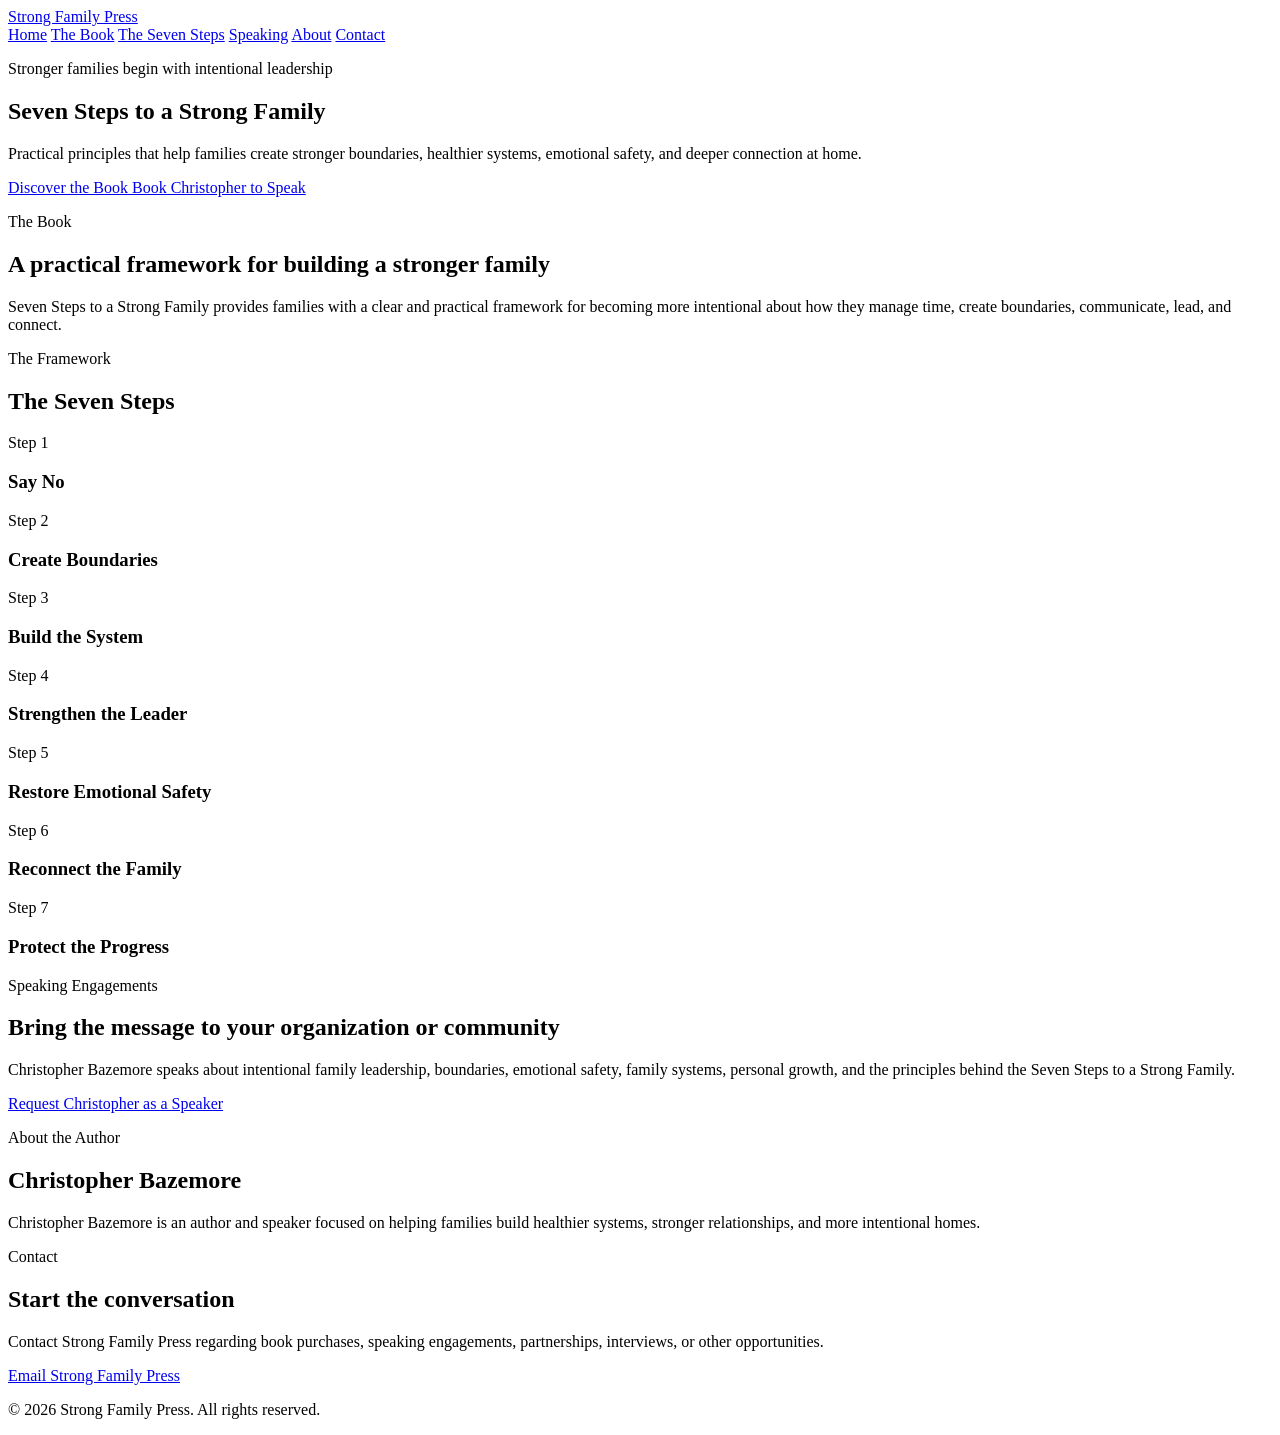
==== index.html @ dc33c5fa "Create index.html for Strong Family Press website This HTML file serves as the main structure for th" ====
<!DOCTYPE html>
<html lang="en">
<head>
    <meta charset="UTF-8">

    <meta
        name="viewport"
        content="width=device-width, initial-scale=1.0"
    >

    <meta
        name="description"
        content="Strong Family Press helps families strengthen their homes through practical principles, books, resources, and speaking engagements."
    >

    <title>Strong Family Press | Seven Steps to a Strong Family</title>

    <link rel="stylesheet" href="css/style.css">
</head>

<body>

    <header class="site-header">
        <div class="container header-container">

            <a class="site-logo" href="index.html">
                Strong Family Press
            </a>

            <nav class="main-navigation" aria-label="Main navigation">
                <a href="#home">Home</a>
                <a href="#book">The Book</a>
                <a href="#seven-steps">The Seven Steps</a>
                <a href="#speaking">Speaking</a>
                <a href="#about">About</a>
                <a href="#contact">Contact</a>
            </nav>

        </div>
    </header>

    <main>

        <section class="hero" id="home">
            <div class="container hero-content">

                <p class="eyebrow">Stronger families begin with intentional leadership</p>

                <h1>Seven Steps to a Strong Family</h1>

                <p class="hero-description">
                    Practical principles that help families create stronger
                    boundaries, healthier systems, emotional safety, and deeper
                    connection at home.
                </p>

                <div class="hero-actions">
                    <a class="button button-primary" href="#book">
                        Discover the Book
                    </a>

                    <a class="button button-secondary" href="#speaking">
                        Book Christopher to Speak
                    </a>
                </div>

            </div>
        </section>

        <section class="section" id="book">
            <div class="container">

                <p class="section-label">The Book</p>

                <h2>A practical framework for building a stronger family</h2>

                <p>
                    Seven Steps to a Strong Family provides families with a
                    clear and practical framework for becoming more intentional
                    about how they manage time, create boundaries, communicate,
                    lead, and connect.
                </p>

            </div>
        </section>

        <section class="section section-alternate" id="seven-steps">
            <div class="container">

                <p class="section-label">The Framework</p>

                <h2>The Seven Steps</h2>

                <div class="steps-grid">

                    <article class="step-card">
                        <span>Step 1</span>
                        <h3>Say No</h3>
                    </article>

                    <article class="step-card">
                        <span>Step 2</span>
                        <h3>Create Boundaries</h3>
                    </article>

                    <article class="step-card">
                        <span>Step 3</span>
                        <h3>Build the System</h3>
                    </article>

                    <article class="step-card">
                        <span>Step 4</span>
                        <h3>Strengthen the Leader</h3>
                    </article>

                    <article class="step-card">
                        <span>Step 5</span>
                        <h3>Restore Emotional Safety</h3>
                    </article>

                    <article class="step-card">
                        <span>Step 6</span>
                        <h3>Reconnect the Family</h3>
                    </article>

                    <article class="step-card">
                        <span>Step 7</span>
                        <h3>Protect the Progress</h3>
                    </article>

                </div>

            </div>
        </section>

        <section class="section" id="speaking">
            <div class="container">

                <p class="section-label">Speaking Engagements</p>

                <h2>Bring the message to your organization or community</h2>

                <p>
                    Christopher Bazemore speaks about intentional family
                    leadership, boundaries, emotional safety, family systems,
                    personal growth, and the principles behind the Seven Steps
                    to a Strong Family.
                </p>

                <a class="button button-primary" href="#contact">
                    Request Christopher as a Speaker
                </a>

            </div>
        </section>

        <section class="section section-alternate" id="about">
            <div class="container">

                <p class="section-label">About the Author</p>

                <h2>Christopher Bazemore</h2>

                <p>
                    Christopher Bazemore is an author and speaker focused on
                    helping families build healthier systems, stronger
                    relationships, and more intentional homes.
                </p>

            </div>
        </section>

        <section class="section contact-section" id="contact">
            <div class="container">

                <p class="section-label">Contact</p>

                <h2>Start the conversation</h2>

                <p>
                    Contact Strong Family Press regarding book purchases,
                    speaking engagements, partnerships, interviews, or other
                    opportunities.
                </p>

                <a
                    class="button button-primary"
                    href="mailto:contact@strongfamilypress.net"
                >
                    Email Strong Family Press
                </a>

            </div>
        </section>

    </main>

    <footer class="site-footer">
        <div class="container">

            <p>
                &copy; 2026 Strong Family Press. All rights reserved.
            </p>

        </div>
    </footer>

    <script src="js/script.js"></script>

</body>
</html>
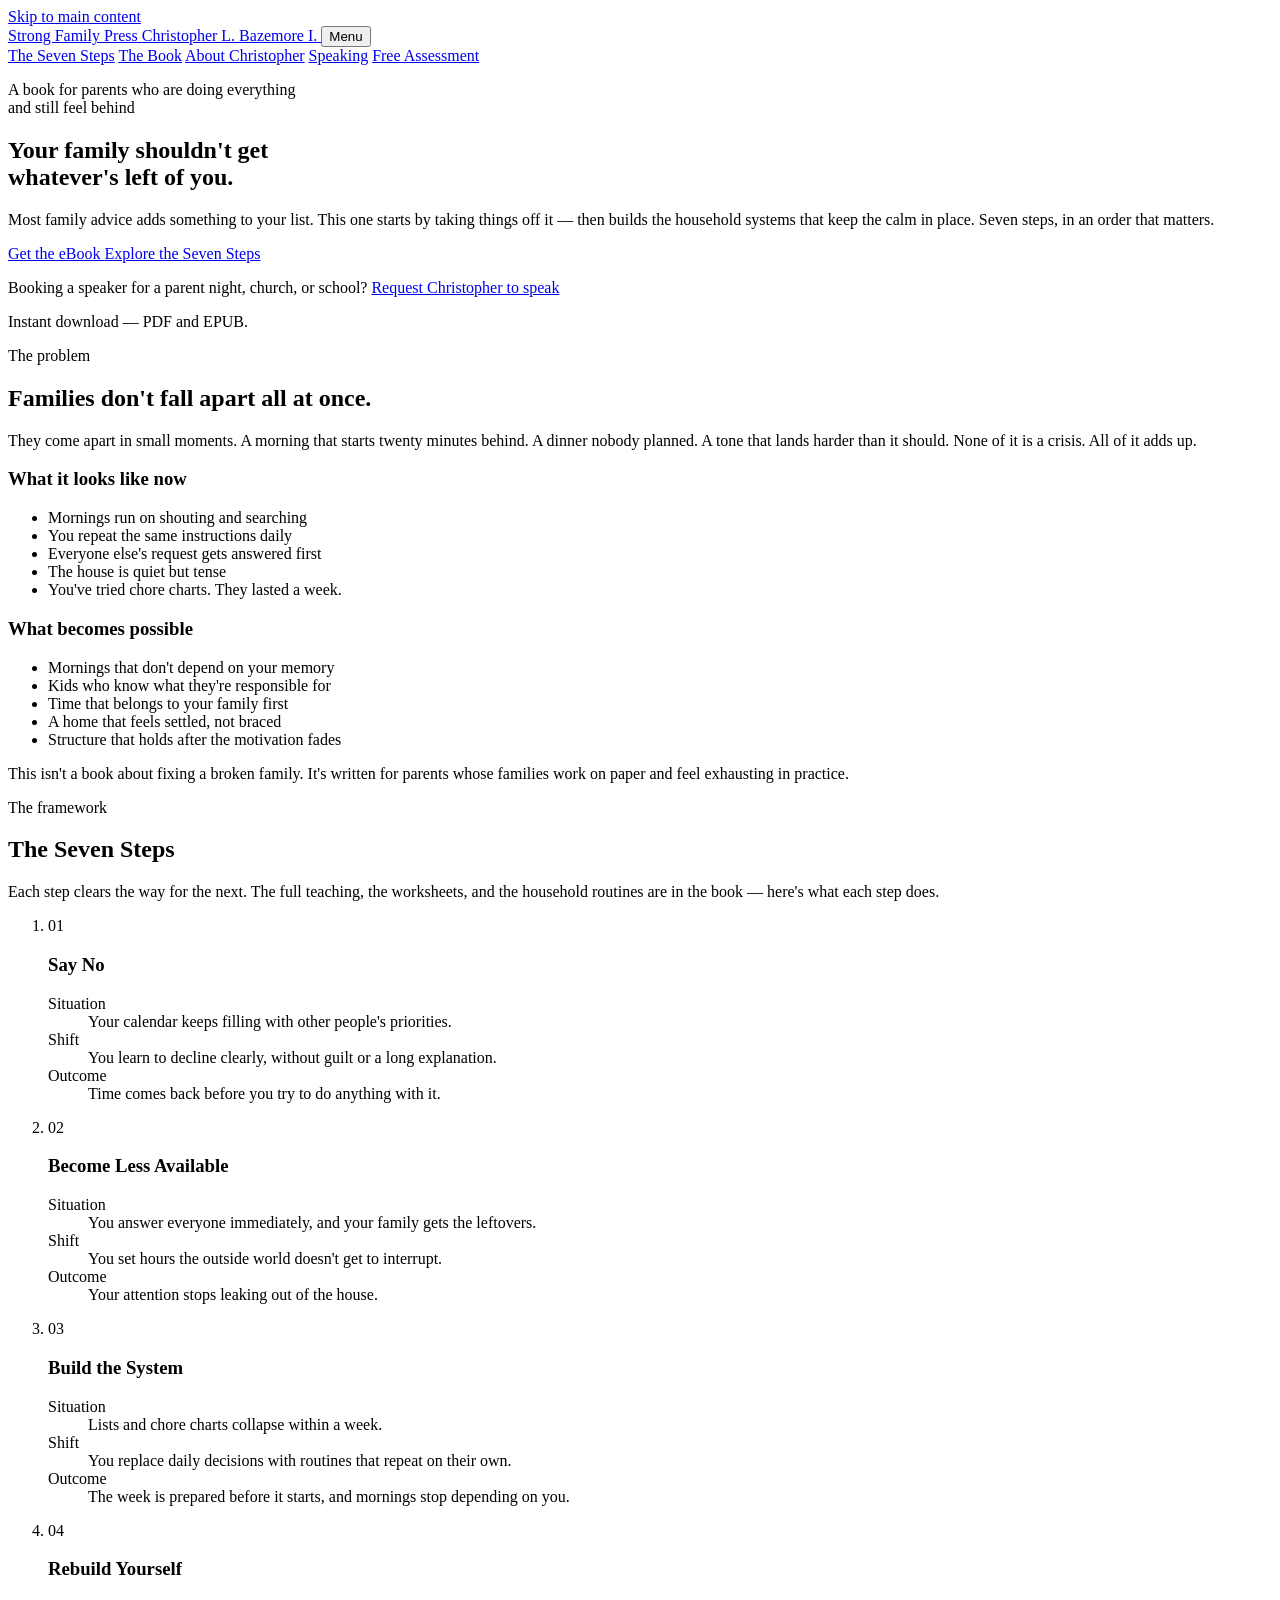
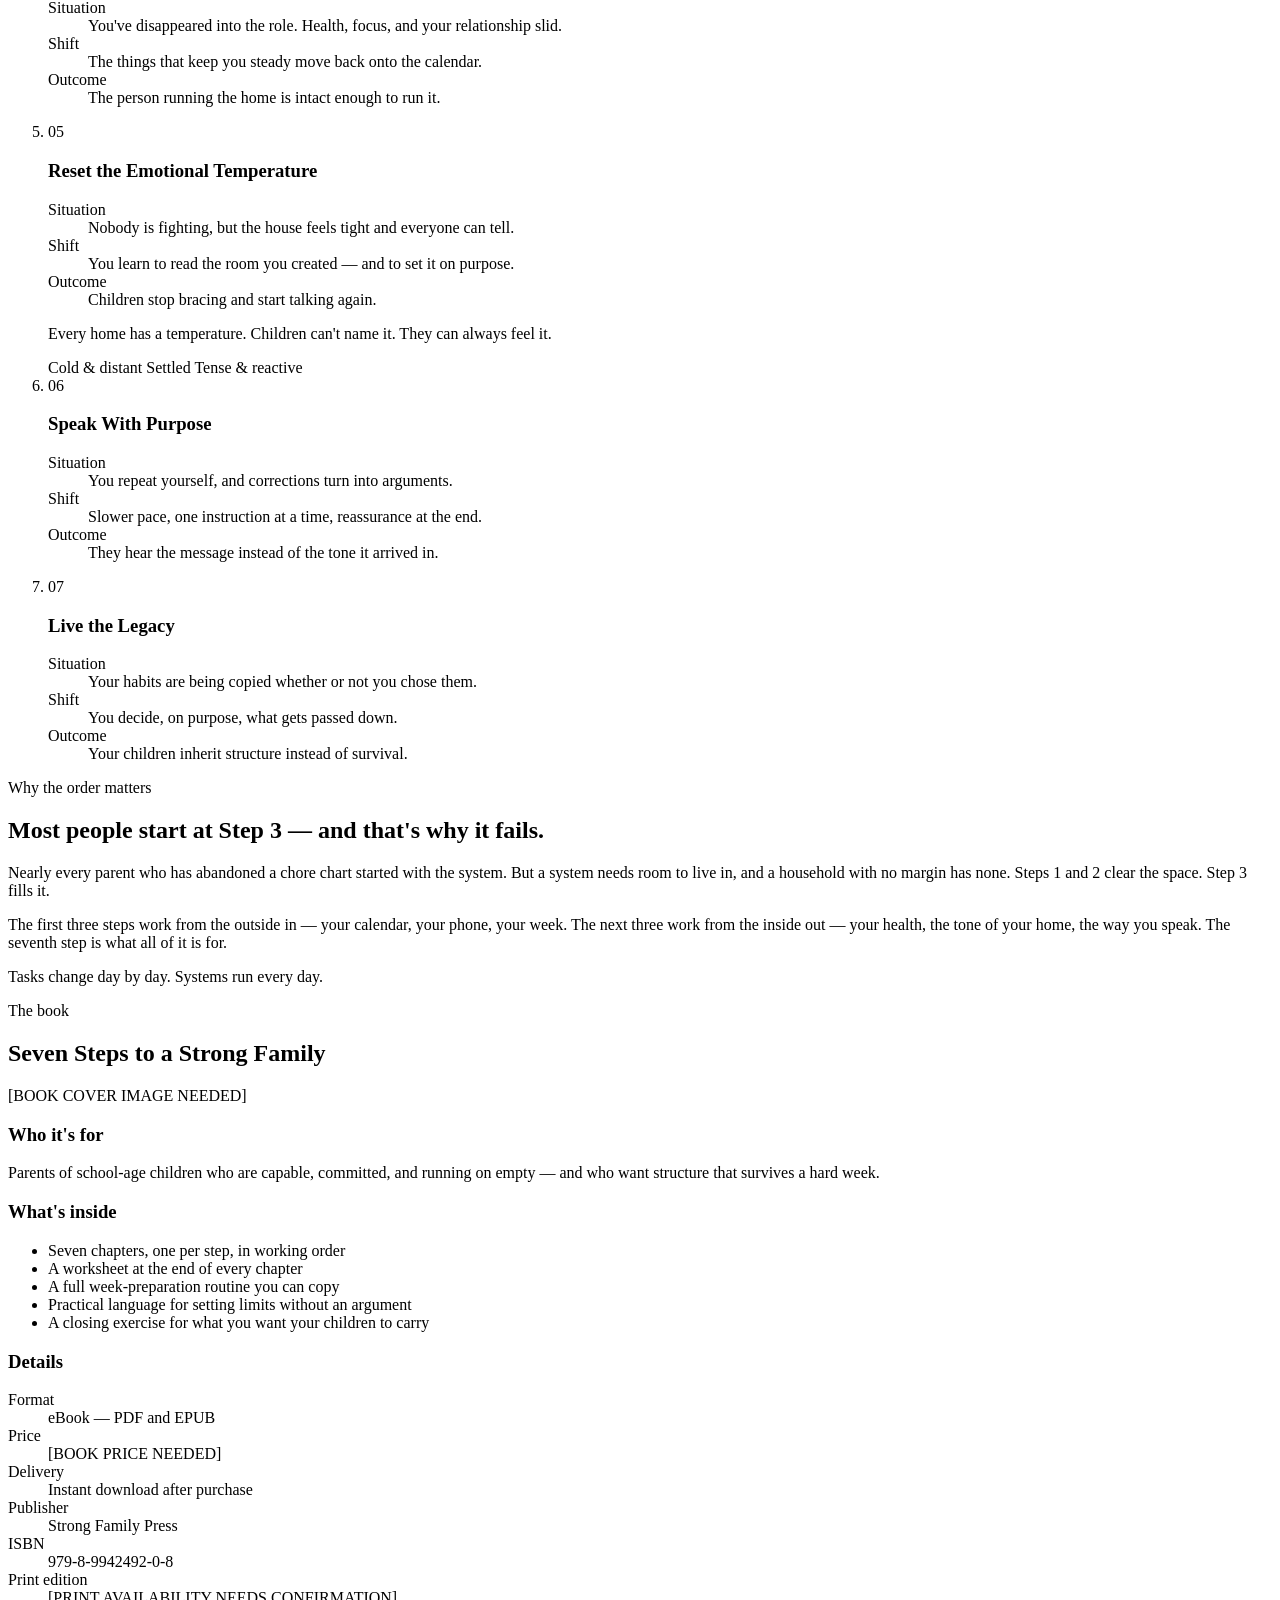
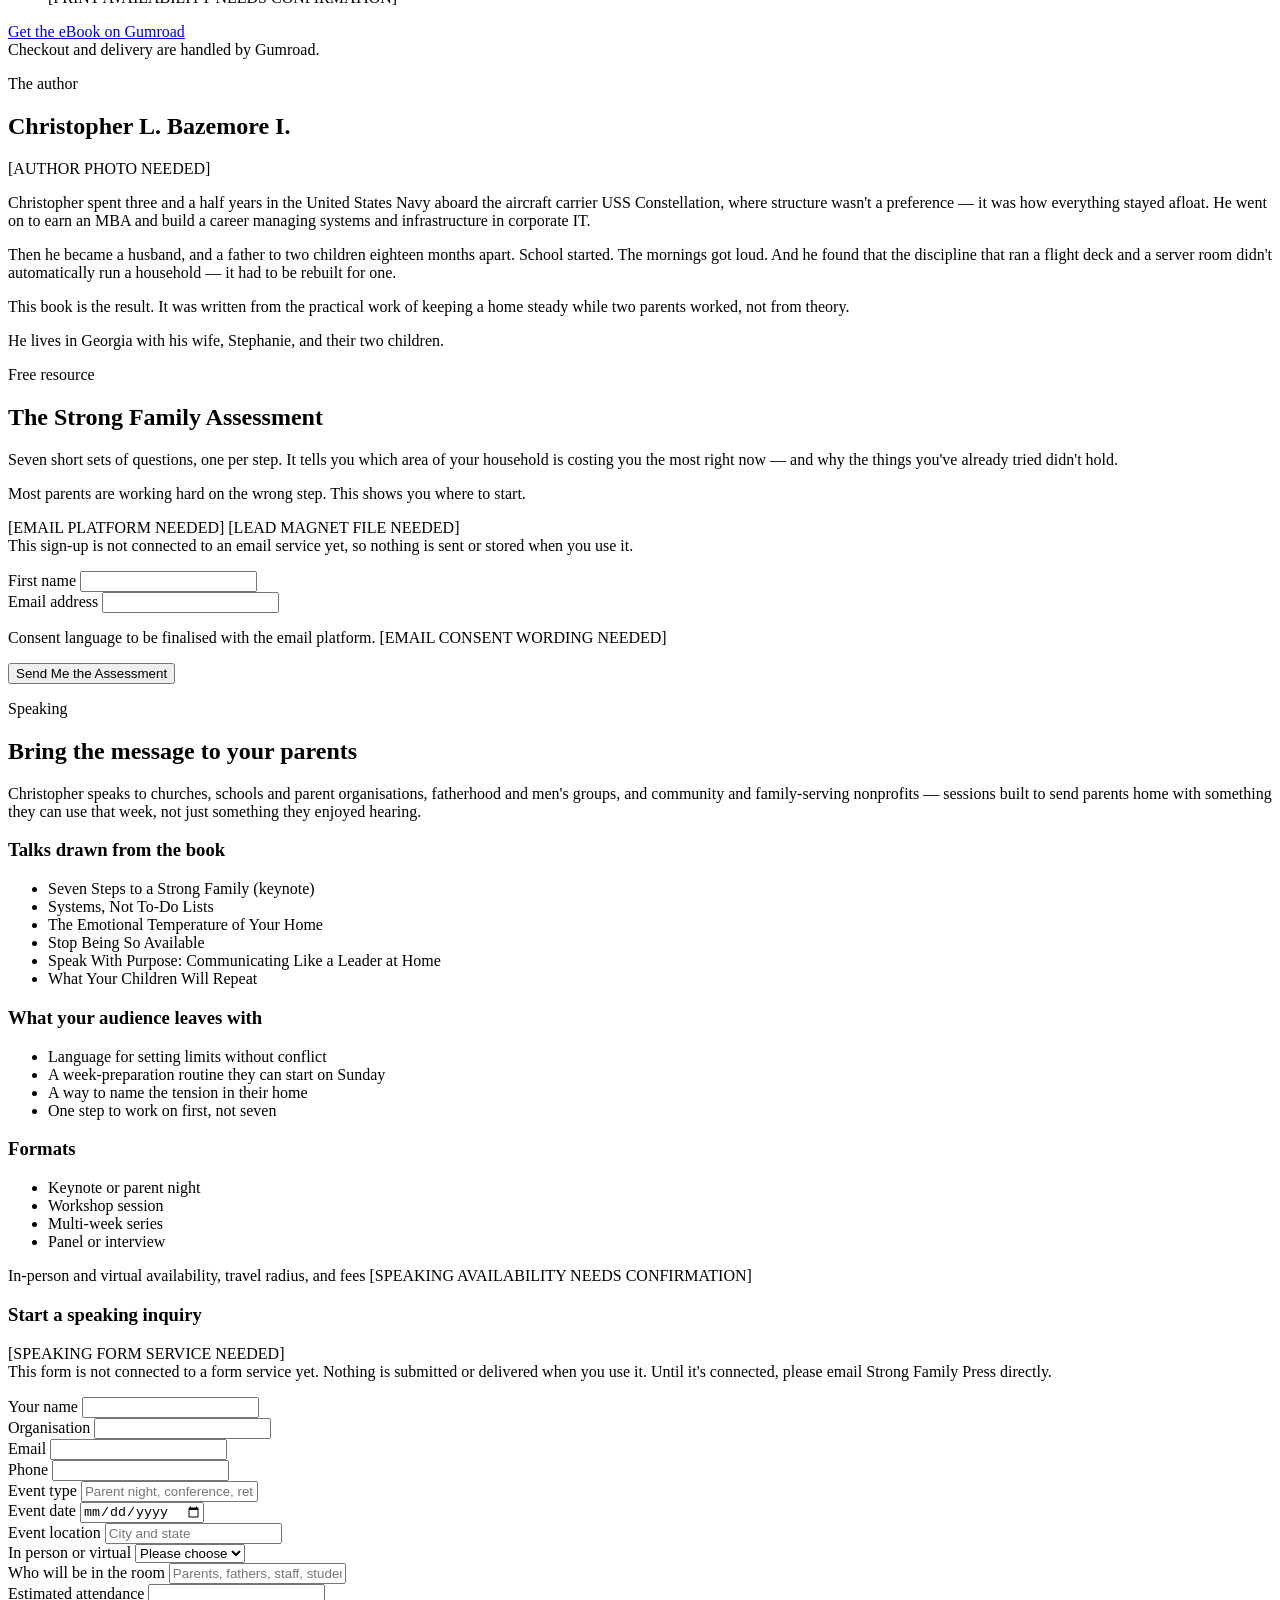
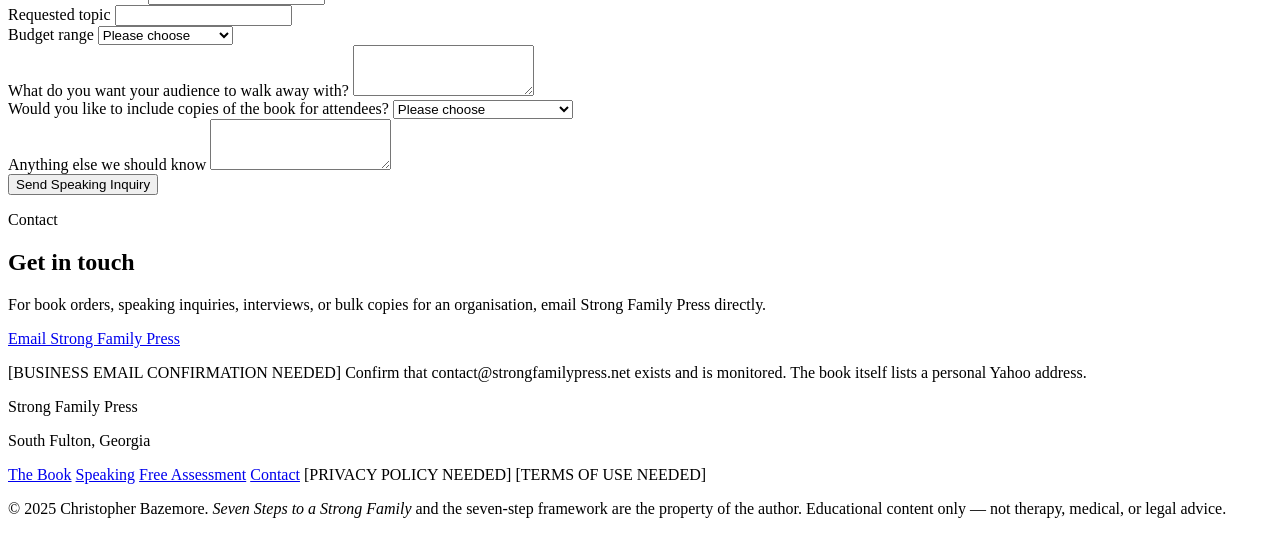
==== commit d53fc965: "Rebuild site: homepage, live purchase links, speaking form" ====
--- a/index.html
+++ b/index.html
@@ -1,211 +1,672 @@
 <!DOCTYPE html>
 <html lang="en">
 <head>
-    <meta charset="UTF-8">
-
-    <meta
-        name="viewport"
-        content="width=device-width, initial-scale=1.0"
-    >
-
-    <meta
-        name="description"
-        content="Strong Family Press helps families strengthen their homes through practical principles, books, resources, and speaking engagements."
-    >
-
-    <title>Strong Family Press | Seven Steps to a Strong Family</title>
-
-    <link rel="stylesheet" href="css/style.css">
+<meta charset="UTF-8">
+<meta name="viewport" content="width=device-width, initial-scale=1.0">
+
+<title>Seven Steps to a Strong Family | Christopher Bazemore | Strong Family Press</title>
+
+<meta name="description" content="A seven-step sequence for parents who are doing everything and still feel behind. Practical structure, boundaries, and household systems from author and speaker Christopher Bazemore.">
+
+<!-- CANONICAL URL: update once the domain is confirmed. Confirmed live: strongfamilypress.net -->
+<link rel="canonical" href="https://strongfamilypress.net/">
+
+<!-- Open Graph -->
+<meta property="og:type" content="website">
+<meta property="og:site_name" content="Strong Family Press">
+<meta property="og:title" content="Seven Steps to a Strong Family">
+<meta property="og:description" content="Your family shouldn't get whatever's left of you. A seven-step sequence for parents who are doing everything and still feel behind.">
+<meta property="og:url" content="https://strongfamilypress.net/">
+<!-- [SOCIAL SHARE IMAGE NEEDED] 1200x630. Add: <meta property="og:image" content="Assets/social-share.jpg"> -->
+<meta name="twitter:card" content="summary_large_image">
+
+<link rel="stylesheet" href="css/style.css">
+<!-- [FAVICON NEEDED] -->
 </head>
 
 <body>
 
-    <header class="site-header">
-        <div class="container header-container">
-
-            <a class="site-logo" href="index.html">
-                Strong Family Press
-            </a>
-
-            <nav class="main-navigation" aria-label="Main navigation">
-                <a href="#home">Home</a>
-                <a href="#book">The Book</a>
-                <a href="#seven-steps">The Seven Steps</a>
-                <a href="#speaking">Speaking</a>
-                <a href="#about">About</a>
-                <a href="#contact">Contact</a>
-            </nav>
-
-        </div>
-    </header>
-
-    <main>
-
-        <section class="hero" id="home">
-            <div class="container hero-content">
-
-                <p class="eyebrow">Stronger families begin with intentional leadership</p>
-
-                <h1>Seven Steps to a Strong Family</h1>
-
-                <p class="hero-description">
-                    Practical principles that help families create stronger
-                    boundaries, healthier systems, emotional safety, and deeper
-                    connection at home.
-                </p>
-
-                <div class="hero-actions">
-                    <a class="button button-primary" href="#book">
-                        Discover the Book
-                    </a>
-
-                    <a class="button button-secondary" href="#speaking">
-                        Book Christopher to Speak
-                    </a>
-                </div>
-
+<a class="skip-link" href="#main">Skip to main content</a>
+
+<header class="site-header">
+  <div class="wrap header-inner">
+
+    <a class="wordmark" href="#top">
+      <span class="wordmark-name">Strong Family Press</span>
+      <span class="wordmark-sub">Christopher L. Bazemore I.</span>
+    </a>
+
+    <button class="nav-toggle" id="navToggle" type="button"
+            aria-expanded="false" aria-controls="primaryNav">
+      <span class="nav-toggle-bars" aria-hidden="true"></span>
+      <span class="nav-toggle-text">Menu</span>
+    </button>
+
+    <nav class="primary-nav" id="primaryNav" aria-label="Main">
+      <a href="#steps">The Seven Steps</a>
+      <a href="#book">The Book</a>
+      <a href="#author">About Christopher</a>
+      <a href="#speaking">Speaking</a>
+      <a href="#assessment">Free Assessment</a>
+    </nav>
+
+  </div>
+</header>
+
+<main id="main">
+
+  <!-- ============================================================
+       HERO — answers: "Is this relevant to what my family is going through?"
+       ============================================================ -->
+  <section class="hero" id="top">
+    <div class="wrap hero-inner">
+
+      <p class="eyebrow">A book for parents who are doing everything<br class="br-wide"> and still feel behind</p>
+
+      <h1>Your family shouldn't get<br class="br-wide"> whatever's left of you.</h1>
+
+      <p class="lede">
+        Most family advice adds something to your list. This one starts by
+        taking things off it &mdash; then builds the household systems that
+        keep the calm in place. Seven steps, in an order that matters.
+      </p>
+
+      <div class="hero-actions">
+        <a class="btn btn-primary" href="https://bazeocrisy.gumroad.com/l/mmdkju"
+           rel="noopener" data-track="book_purchase_click">
+          Get the eBook
+        </a>
+        <a class="btn btn-outline" href="#steps">Explore the Seven Steps</a>
+      </div>
+
+      <p class="hero-tertiary">
+        Booking a speaker for a parent night, church, or school?
+        <a href="#speaking">Request Christopher to speak</a>
+      </p>
+
+      <p class="hero-tertiary">Instant download &mdash; PDF and EPUB.</p>
+
+    </div>
+  </section>
+
+  <!-- ============================================================
+       PROBLEM + OUTCOME — answers: "Does this author understand my house?"
+       ============================================================ -->
+  <section class="section section-dark" id="problem">
+    <div class="wrap">
+
+      <p class="section-label">The problem</p>
+      <h2 class="h2-wide">Families don't fall apart all at once.</h2>
+
+      <p class="body-lg">
+        They come apart in small moments. A morning that starts twenty minutes
+        behind. A dinner nobody planned. A tone that lands harder than it should.
+        None of it is a crisis. All of it adds up.
+      </p>
+
+      <div class="split">
+        <div class="split-col">
+          <h3 class="h3-label">What it looks like now</h3>
+          <ul class="list-plain">
+            <li>Mornings run on shouting and searching</li>
+            <li>You repeat the same instructions daily</li>
+            <li>Everyone else's request gets answered first</li>
+            <li>The house is quiet but tense</li>
+            <li>You've tried chore charts. They lasted a week.</li>
+          </ul>
+        </div>
+        <div class="split-col">
+          <h3 class="h3-label">What becomes possible</h3>
+          <ul class="list-plain list-marked">
+            <li>Mornings that don't depend on your memory</li>
+            <li>Kids who know what they're responsible for</li>
+            <li>Time that belongs to your family first</li>
+            <li>A home that feels settled, not braced</li>
+            <li>Structure that holds after the motivation fades</li>
+          </ul>
+        </div>
+      </div>
+
+      <p class="note-dark">
+        This isn't a book about fixing a broken family. It's written for
+        parents whose families work on paper and feel exhausting in practice.
+      </p>
+
+    </div>
+  </section>
+
+  <!-- ============================================================
+       THE SEVEN STEPS — answers: "Is there an actual method?"
+       ============================================================ -->
+  <section class="section" id="steps">
+    <div class="wrap">
+
+      <p class="section-label">The framework</p>
+      <h2>The Seven Steps</h2>
+      <p class="section-intro">
+        Each step clears the way for the next. The full teaching, the worksheets,
+        and the household routines are in the book &mdash; here's what each step does.
+      </p>
+
+      <ol class="steps">
+
+        <li class="step">
+          <span class="step-num" aria-hidden="true">01</span>
+          <div class="step-body">
+            <h3>Say No</h3>
+            <dl class="step-dl">
+              <dt>Situation</dt><dd>Your calendar keeps filling with other people's priorities.</dd>
+              <dt>Shift</dt><dd>You learn to decline clearly, without guilt or a long explanation.</dd>
+              <dt>Outcome</dt><dd>Time comes back before you try to do anything with it.</dd>
+            </dl>
+          </div>
+        </li>
+
+        <li class="step">
+          <span class="step-num" aria-hidden="true">02</span>
+          <div class="step-body">
+            <h3>Become Less Available</h3>
+            <dl class="step-dl">
+              <dt>Situation</dt><dd>You answer everyone immediately, and your family gets the leftovers.</dd>
+              <dt>Shift</dt><dd>You set hours the outside world doesn't get to interrupt.</dd>
+              <dt>Outcome</dt><dd>Your attention stops leaking out of the house.</dd>
+            </dl>
+          </div>
+        </li>
+
+        <li class="step">
+          <span class="step-num" aria-hidden="true">03</span>
+          <div class="step-body">
+            <h3>Build the System</h3>
+            <dl class="step-dl">
+              <dt>Situation</dt><dd>Lists and chore charts collapse within a week.</dd>
+              <dt>Shift</dt><dd>You replace daily decisions with routines that repeat on their own.</dd>
+              <dt>Outcome</dt><dd>The week is prepared before it starts, and mornings stop depending on you.</dd>
+            </dl>
+          </div>
+        </li>
+
+        <li class="step">
+          <span class="step-num" aria-hidden="true">04</span>
+          <div class="step-body">
+            <h3>Rebuild Yourself</h3>
+            <dl class="step-dl">
+              <dt>Situation</dt><dd>You've disappeared into the role. Health, focus, and your relationship slid.</dd>
+              <dt>Shift</dt><dd>The things that keep you steady move back onto the calendar.</dd>
+              <dt>Outcome</dt><dd>The person running the home is intact enough to run it.</dd>
+            </dl>
+          </div>
+        </li>
+
+        <li class="step step-signature">
+          <span class="step-num" aria-hidden="true">05</span>
+          <div class="step-body">
+            <h3>Reset the Emotional Temperature</h3>
+            <dl class="step-dl">
+              <dt>Situation</dt><dd>Nobody is fighting, but the house feels tight and everyone can tell.</dd>
+              <dt>Shift</dt><dd>You learn to read the room you created &mdash; and to set it on purpose.</dd>
+              <dt>Outcome</dt><dd>Children stop bracing and start talking again.</dd>
+            </dl>
+            <p class="gauge-caption">
+              Every home has a temperature. Children can't name it. They can always feel it.
+            </p>
+            <div class="gauge" role="img" aria-label="Illustration of a temperature scale running from cold and disconnected, through settled, to tense and reactive.">
+              <span class="gauge-track"><span class="gauge-marker"></span></span>
+              <span class="gauge-labels">
+                <span>Cold &amp; distant</span>
+                <span>Settled</span>
+                <span>Tense &amp; reactive</span>
+              </span>
             </div>
-        </section>
-
-        <section class="section" id="book">
-            <div class="container">
-
-                <p class="section-label">The Book</p>
-
-                <h2>A practical framework for building a stronger family</h2>
-
-                <p>
-                    Seven Steps to a Strong Family provides families with a
-                    clear and practical framework for becoming more intentional
-                    about how they manage time, create boundaries, communicate,
-                    lead, and connect.
-                </p>
-
-            </div>
-        </section>
-
-        <section class="section section-alternate" id="seven-steps">
-            <div class="container">
-
-                <p class="section-label">The Framework</p>
-
-                <h2>The Seven Steps</h2>
-
-                <div class="steps-grid">
-
-                    <article class="step-card">
-                        <span>Step 1</span>
-                        <h3>Say No</h3>
-                    </article>
-
-                    <article class="step-card">
-                        <span>Step 2</span>
-                        <h3>Create Boundaries</h3>
-                    </article>
-
-                    <article class="step-card">
-                        <span>Step 3</span>
-                        <h3>Build the System</h3>
-                    </article>
-
-                    <article class="step-card">
-                        <span>Step 4</span>
-                        <h3>Strengthen the Leader</h3>
-                    </article>
-
-                    <article class="step-card">
-                        <span>Step 5</span>
-                        <h3>Restore Emotional Safety</h3>
-                    </article>
-
-                    <article class="step-card">
-                        <span>Step 6</span>
-                        <h3>Reconnect the Family</h3>
-                    </article>
-
-                    <article class="step-card">
-                        <span>Step 7</span>
-                        <h3>Protect the Progress</h3>
-                    </article>
-
-                </div>
-
-            </div>
-        </section>
-
-        <section class="section" id="speaking">
-            <div class="container">
-
-                <p class="section-label">Speaking Engagements</p>
-
-                <h2>Bring the message to your organization or community</h2>
-
-                <p>
-                    Christopher Bazemore speaks about intentional family
-                    leadership, boundaries, emotional safety, family systems,
-                    personal growth, and the principles behind the Seven Steps
-                    to a Strong Family.
-                </p>
-
-                <a class="button button-primary" href="#contact">
-                    Request Christopher as a Speaker
-                </a>
-
-            </div>
-        </section>
-
-        <section class="section section-alternate" id="about">
-            <div class="container">
-
-                <p class="section-label">About the Author</p>
-
-                <h2>Christopher Bazemore</h2>
-
-                <p>
-                    Christopher Bazemore is an author and speaker focused on
-                    helping families build healthier systems, stronger
-                    relationships, and more intentional homes.
-                </p>
-
-            </div>
-        </section>
-
-        <section class="section contact-section" id="contact">
-            <div class="container">
-
-                <p class="section-label">Contact</p>
-
-                <h2>Start the conversation</h2>
-
-                <p>
-                    Contact Strong Family Press regarding book purchases,
-                    speaking engagements, partnerships, interviews, or other
-                    opportunities.
-                </p>
-
-                <a
-                    class="button button-primary"
-                    href="mailto:contact@strongfamilypress.net"
-                >
-                    Email Strong Family Press
-                </a>
-
-            </div>
-        </section>
-
-    </main>
-
-    <footer class="site-footer">
-        <div class="container">
-
-            <p>
-                &copy; 2026 Strong Family Press. All rights reserved.
-            </p>
-
-        </div>
-    </footer>
-
-    <script src="js/script.js"></script>
-
+          </div>
+        </li>
+
+        <li class="step">
+          <span class="step-num" aria-hidden="true">06</span>
+          <div class="step-body">
+            <h3>Speak With Purpose</h3>
+            <dl class="step-dl">
+              <dt>Situation</dt><dd>You repeat yourself, and corrections turn into arguments.</dd>
+              <dt>Shift</dt><dd>Slower pace, one instruction at a time, reassurance at the end.</dd>
+              <dt>Outcome</dt><dd>They hear the message instead of the tone it arrived in.</dd>
+            </dl>
+          </div>
+        </li>
+
+        <li class="step">
+          <span class="step-num" aria-hidden="true">07</span>
+          <div class="step-body">
+            <h3>Live the Legacy</h3>
+            <dl class="step-dl">
+              <dt>Situation</dt><dd>Your habits are being copied whether or not you chose them.</dd>
+              <dt>Shift</dt><dd>You decide, on purpose, what gets passed down.</dd>
+              <dt>Outcome</dt><dd>Your children inherit structure instead of survival.</dd>
+            </dl>
+          </div>
+        </li>
+
+      </ol>
+
+    </div>
+  </section>
+
+  <!-- ============================================================
+       WHY THE ORDER MATTERS — the differentiator
+       ============================================================ -->
+  <section class="section section-alt" id="sequence">
+    <div class="wrap wrap-narrow">
+
+      <p class="section-label">Why the order matters</p>
+      <h2>Most people start at Step 3 &mdash; and that's why it fails.</h2>
+
+      <p class="body-lg">
+        Nearly every parent who has abandoned a chore chart started with the
+        system. But a system needs room to live in, and a household with no
+        margin has none. Steps 1 and 2 clear the space. Step 3 fills it.
+      </p>
+
+      <p class="body-lg">
+        The first three steps work from the outside in &mdash; your calendar,
+        your phone, your week. The next three work from the inside out &mdash;
+        your health, the tone of your home, the way you speak. The seventh
+        step is what all of it is for.
+      </p>
+
+      <p class="callout">
+        Tasks change day by day. Systems run every day.
+      </p>
+
+    </div>
+  </section>
+
+  <!-- ============================================================
+       THE BOOK — answers: "What do I actually get?"
+       ============================================================ -->
+  <section class="section" id="book">
+    <div class="wrap">
+
+      <p class="section-label">The book</p>
+      <h2>Seven Steps to a Strong Family</h2>
+
+      <div class="book-layout">
+
+        <div class="book-cover-slot">
+          <!-- [BOOK COVER IMAGE NEEDED] Replace this block with:
+               <img src="Assets/book-cover.jpg" alt="Cover of Seven Steps to a Strong Family by Christopher L. Bazemore I." width="600" height="900"> -->
+          <div class="slot" aria-hidden="true">
+            <span class="tag">[BOOK COVER IMAGE NEEDED]</span>
+          </div>
+        </div>
+
+        <div class="book-detail">
+
+          <h3 class="h3-label">Who it's for</h3>
+          <p>
+            Parents of school-age children who are capable, committed, and running
+            on empty &mdash; and who want structure that survives a hard week.
+          </p>
+
+          <h3 class="h3-label">What's inside</h3>
+          <ul class="list-plain list-marked">
+            <li>Seven chapters, one per step, in working order</li>
+            <li>A worksheet at the end of every chapter</li>
+            <li>A full week-preparation routine you can copy</li>
+            <li>Practical language for setting limits without an argument</li>
+            <li>A closing exercise for what you want your children to carry</li>
+          </ul>
+
+          <h3 class="h3-label">Details</h3>
+          <dl class="spec">
+            <dt>Format</dt><dd>eBook &mdash; PDF and EPUB</dd>
+            <dt>Price</dt><dd><span class="tag">[BOOK PRICE NEEDED]</span></dd>
+            <dt>Delivery</dt><dd>Instant download after purchase</dd>
+            <dt>Publisher</dt><dd>Strong Family Press</dd>
+            <dt>ISBN</dt><dd>979-8-9942492-0-8</dd>
+            <dt>Print edition</dt><dd><span class="tag">[PRINT AVAILABILITY NEEDS CONFIRMATION]</span></dd>
+          </dl>
+
+          <a class="btn btn-primary" href="https://bazeocrisy.gumroad.com/l/mmdkju"
+             rel="noopener" data-track="book_purchase_click">
+            Get the eBook on Gumroad
+          </a>
+          <p class="micro" style="margin-top:var(--s2)">
+            Checkout and delivery are handled by Gumroad.
+          </p>
+
+        </div>
+      </div>
+
+    </div>
+  </section>
+
+  <!-- ============================================================
+       AUTHOR — answers: "Why should I trust this person?"
+       ============================================================ -->
+  <section class="section section-dark" id="author">
+    <div class="wrap">
+
+      <p class="section-label">The author</p>
+      <h2>Christopher L. Bazemore I.</h2>
+
+      <div class="author-layout">
+
+        <div class="author-photo-slot">
+          <!-- [AUTHOR PHOTO NEEDED] Assets/Pic1.png was NOT used here.
+               Its provenance is unconfirmed (no camera metadata; file is a
+               JPEG named .png). Confirm it is a real photograph before use. -->
+          <div class="slot slot-portrait" aria-hidden="true">
+            <span class="tag">[AUTHOR PHOTO NEEDED]</span>
+          </div>
+        </div>
+
+        <div class="author-body">
+          <p class="body-lg">
+            Christopher spent three and a half years in the United States Navy
+            aboard the aircraft carrier USS Constellation, where structure wasn't
+            a preference &mdash; it was how everything stayed afloat. He went on
+            to earn an MBA and build a career managing systems and infrastructure
+            in corporate IT.
+          </p>
+          <p>
+            Then he became a husband, and a father to two children eighteen months
+            apart. School started. The mornings got loud. And he found that the
+            discipline that ran a flight deck and a server room didn't
+            automatically run a household &mdash; it had to be rebuilt for one.
+          </p>
+          <p>
+            This book is the result. It was written from the practical work of
+            keeping a home steady while two parents worked, not from theory.
+          </p>
+          <p class="micro">
+            He lives in Georgia with his wife, Stephanie, and their two children.
+          </p>
+        </div>
+
+      </div>
+    </div>
+  </section>
+
+  <!-- ============================================================
+       LEAD MAGNET — answers: "What if I'm not ready to buy?"
+       ============================================================ -->
+  <section class="section section-alt" id="assessment">
+    <div class="wrap wrap-narrow">
+
+      <p class="section-label">Free resource</p>
+      <h2>The Strong Family Assessment</h2>
+
+      <p class="body-lg">
+        Seven short sets of questions, one per step. It tells you which area of
+        your household is costing you the most right now &mdash; and why the
+        things you've already tried didn't hold.
+      </p>
+      <p>
+        Most parents are working hard on the wrong step. This shows you where
+        to start.
+      </p>
+
+      <div class="form-shell">
+
+        <p class="form-status">
+          <span class="tag">[EMAIL PLATFORM NEEDED]</span>
+          <span class="tag">[LEAD MAGNET FILE NEEDED]</span><br>
+          This sign-up is not connected to an email service yet, so nothing is
+          sent or stored when you use it.
+        </p>
+
+        <form class="form" novalidate data-guard="assessment">
+          <div class="field">
+            <label for="assessName">First name</label>
+            <input type="text" id="assessName" name="firstName" autocomplete="given-name">
+          </div>
+          <div class="field">
+            <label for="assessEmail">Email address</label>
+            <input type="email" id="assessEmail" name="email" autocomplete="email">
+          </div>
+          <p class="consent">
+            Consent language to be finalised with the email platform.
+            <span class="tag">[EMAIL CONSENT WORDING NEEDED]</span>
+          </p>
+          <button type="submit" class="btn btn-primary" aria-disabled="true">
+            Send Me the Assessment
+          </button>
+          <p class="form-message" role="status" aria-live="polite"></p>
+        </form>
+
+      </div>
+
+    </div>
+  </section>
+
+  <!-- ============================================================
+       SPEAKING — a separate journey from book buyers
+       ============================================================ -->
+  <section class="section" id="speaking">
+    <div class="wrap">
+
+      <p class="section-label">Speaking</p>
+      <h2>Bring the message to your parents</h2>
+
+      <p class="section-intro">
+        Christopher speaks to churches, schools and parent organisations,
+        fatherhood and men's groups, and community and family-serving
+        nonprofits &mdash; sessions built to send parents home with something
+        they can use that week, not just something they enjoyed hearing.
+      </p>
+
+      <div class="split split-3">
+        <div class="split-col">
+          <h3 class="h3-label">Talks drawn from the book</h3>
+          <ul class="list-plain list-marked">
+            <li>Seven Steps to a Strong Family <span class="micro-inline">(keynote)</span></li>
+            <li>Systems, Not To-Do Lists</li>
+            <li>The Emotional Temperature of Your Home</li>
+            <li>Stop Being So Available</li>
+            <li>Speak With Purpose: Communicating Like a Leader at Home</li>
+            <li>What Your Children Will Repeat</li>
+          </ul>
+        </div>
+        <div class="split-col">
+          <h3 class="h3-label">What your audience leaves with</h3>
+          <ul class="list-plain">
+            <li>Language for setting limits without conflict</li>
+            <li>A week-preparation routine they can start on Sunday</li>
+            <li>A way to name the tension in their home</li>
+            <li>One step to work on first, not seven</li>
+          </ul>
+        </div>
+        <div class="split-col">
+          <h3 class="h3-label">Formats</h3>
+          <ul class="list-plain">
+            <li>Keynote or parent night</li>
+            <li>Workshop session</li>
+            <li>Multi-week series</li>
+            <li>Panel or interview</li>
+          </ul>
+          <p class="micro">
+            In-person and virtual availability, travel radius, and fees
+            <span class="tag">[SPEAKING AVAILABILITY NEEDS CONFIRMATION]</span>
+          </p>
+        </div>
+      </div>
+
+      <div class="form-shell" id="speaking-form">
+
+        <h3>Start a speaking inquiry</h3>
+        <p class="form-status">
+          <span class="tag">[SPEAKING FORM SERVICE NEEDED]</span><br>
+          This form is not connected to a form service yet. Nothing is submitted
+          or delivered when you use it. Until it's connected, please email
+          Strong Family Press directly.
+        </p>
+
+        <form class="form form-grid" novalidate data-guard="speaking">
+
+          <div class="field">
+            <label for="spName">Your name</label>
+            <input type="text" id="spName" name="contactName" autocomplete="name">
+          </div>
+          <div class="field">
+            <label for="spOrg">Organisation</label>
+            <input type="text" id="spOrg" name="organisation" autocomplete="organization">
+          </div>
+          <div class="field">
+            <label for="spEmail">Email</label>
+            <input type="email" id="spEmail" name="email" autocomplete="email">
+          </div>
+          <div class="field">
+            <label for="spPhone">Phone</label>
+            <input type="tel" id="spPhone" name="phone" autocomplete="tel">
+          </div>
+          <div class="field">
+            <label for="spType">Event type</label>
+            <input type="text" id="spType" name="eventType" placeholder="Parent night, conference, retreat…">
+          </div>
+          <div class="field">
+            <label for="spDate">Event date</label>
+            <input type="date" id="spDate" name="eventDate">
+          </div>
+          <div class="field">
+            <label for="spLocation">Event location</label>
+            <input type="text" id="spLocation" name="location" placeholder="City and state">
+          </div>
+          <div class="field">
+            <label for="spDelivery">In person or virtual</label>
+            <select id="spDelivery" name="delivery">
+              <option value="">Please choose</option>
+              <option>In person</option>
+              <option>Virtual</option>
+              <option>Either</option>
+            </select>
+          </div>
+          <div class="field">
+            <label for="spAudience">Who will be in the room</label>
+            <input type="text" id="spAudience" name="audience" placeholder="Parents, fathers, staff, students…">
+          </div>
+          <div class="field">
+            <label for="spCount">Estimated attendance</label>
+            <input type="number" id="spCount" name="attendance" min="0" inputmode="numeric">
+          </div>
+          <div class="field">
+            <label for="spTopic">Requested topic</label>
+            <input type="text" id="spTopic" name="topic">
+          </div>
+          <div class="field">
+            <label for="spBudget">Budget range</label>
+            <select id="spBudget" name="budget">
+              <option value="">Please choose</option>
+              <option>Not yet determined</option>
+              <option>Range A <!-- [BUDGET BRACKETS NEEDED] --></option>
+              <option>Range B</option>
+              <option>Range C</option>
+            </select>
+          </div>
+          <div class="field field-full">
+            <label for="spOutcome">What do you want your audience to walk away with?</label>
+            <textarea id="spOutcome" name="outcome" rows="3"></textarea>
+          </div>
+          <div class="field field-full">
+            <label for="spBooks">Would you like to include copies of the book for attendees?</label>
+            <select id="spBooks" name="bulkBooks">
+              <option value="">Please choose</option>
+              <option>Yes, please include pricing</option>
+              <option>No</option>
+              <option>Not sure yet</option>
+            </select>
+          </div>
+          <div class="field field-full">
+            <label for="spNotes">Anything else we should know</label>
+            <textarea id="spNotes" name="notes" rows="3"></textarea>
+          </div>
+
+          <div class="field-full">
+            <button type="submit" class="btn btn-primary" aria-disabled="true">
+              Send Speaking Inquiry
+            </button>
+            <p class="form-message" role="status" aria-live="polite"></p>
+          </div>
+
+        </form>
+      </div>
+
+    </div>
+  </section>
+
+  <!-- ============================================================
+       CONTACT
+       ============================================================ -->
+  <section class="section section-dark" id="contact">
+    <div class="wrap wrap-narrow">
+
+      <p class="section-label">Contact</p>
+      <h2>Get in touch</h2>
+      <p class="body-lg">
+        For book orders, speaking inquiries, interviews, or bulk copies for an
+        organisation, email Strong Family Press directly.
+      </p>
+      <p>
+        <a class="btn btn-invert" href="mailto:contact@strongfamilypress.net">
+          Email Strong Family Press
+        </a>
+      </p>
+      <p class="micro">
+        <span class="tag">[BUSINESS EMAIL CONFIRMATION NEEDED]</span>
+        Confirm that contact@strongfamilypress.net exists and is monitored.
+        The book itself lists a personal Yahoo address.
+      </p>
+
+    </div>
+  </section>
+
+</main>
+
+<footer class="site-footer">
+  <div class="wrap footer-inner">
+
+    <div>
+      <p class="footer-brand">Strong Family Press</p>
+      <p class="micro">South Fulton, Georgia</p>
+    </div>
+
+    <nav class="footer-nav" aria-label="Footer">
+      <a href="#book">The Book</a>
+      <a href="#speaking">Speaking</a>
+      <a href="#assessment">Free Assessment</a>
+      <a href="#contact">Contact</a>
+      <span class="tag">[PRIVACY POLICY NEEDED]</span>
+      <span class="tag">[TERMS OF USE NEEDED]</span>
+    </nav>
+
+    <p class="micro footer-legal">
+      &copy; 2025 Christopher Bazemore. <em>Seven Steps to a Strong Family</em>
+      and the seven-step framework are the property of the author.
+      Educational content only &mdash; not therapy, medical, or legal advice.
+    </p>
+
+  </div>
+</footer>
+
+<!-- Structured data: confirmed facts only. No price, publication date,
+     rating, or availability until verified. -->
+<script type="application/ld+json">
+{
+  "@context": "https://schema.org",
+  "@type": "Book",
+  "name": "Seven Steps to a Strong Family",
+  "author": {
+    "@type": "Person",
+    "name": "Christopher L. Bazemore I.",
+    "jobTitle": "Author and speaker"
+  },
+  "publisher": {
+    "@type": "Organization",
+    "name": "Strong Family Press"
+  },
+  "isbn": "9798994249208",
+  "inLanguage": "en"
+}
+</script>
+
+<script src="js/script.js"></script>
 </body>
 </html>
